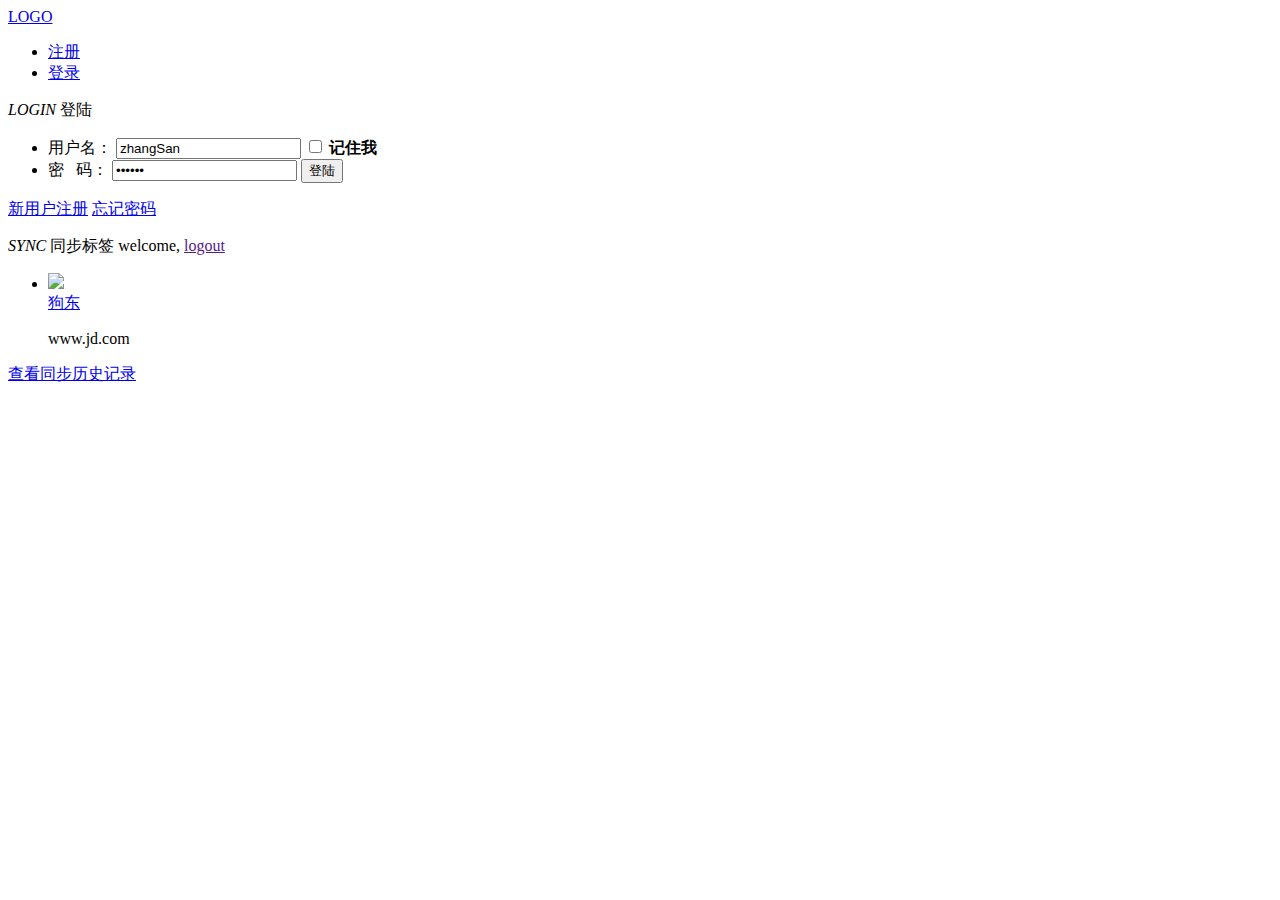
==== flyingtabs/Tpl/Index/index.html @ 4631b97d "Initial commit" ====
<!--<!DOCTYPE html PUBLIC "-//W3C//DTD XHTML 1.0 Transitional//EN" "http://www.w3.org/TR/xhtml1/DTD/xhtml1-transitional.dtd">-->
<!--<html xmlns="http://www.w3.org/1999/xhtml">-->
<!--<head>-->
	<!--<title>FlyingTabs</title>-->
	<!--<meta http-equiv="Content-Type" content="text/html; charset=utf-8" />-->
<!--</head>-->

<!--<frameset rows="10%,90%">-->
<!--<frame src="{$smarty.const.INDEX_URL}/Index/head">-->
<!--<frame src="{$smarty.const.INDEX_URL}/Index/body" name="body">-->
<!--</frameset>-->

<!--</html>-->

<!DOCTYPE html>
<html>
<head>
	<title>SyncTabs</title>
	<meta charset="UTF-8">
	<link rel="stylesheet" href="{$smarty.const.CSS_URL}/bootstrap.css">
	<script src="{$smarty.const.JS_URL}/jquery-1.11.1.js"></script>
	<script src="{$smarty.const.JS_URL}/bootstrap.js"></script>
	<link rel="stylesheet" href="{$smarty.const.CSS_URL}/main.css">

</head>
<body>

<nav class="navbar navbar-default" role="navigation">
	<div class="navbar-header">
		<a class="navbar-brand" href="#">LOGO</a>
	</div>
	<div>
		<ul class="nav navbar-nav">
			<li class="active"><a href="#">注册</a></li>
			<li><a href="#">登录</a></li>
		</ul>
	</div>
</nav>


<div class="login panel panel-primary">
	<div class="panel-heading"><em>LOGIN </em>登陆</div>
	<div class="form panel-body">
		<form id="loginForm" method="post" action="{$smarty.const.INDEX_URL}User/login">
			<ul>
				<li>
					<span>用户名：</span>
					<input id='loginUsername' name="user_name"
                           value="zhangSan" class="text" value='zhangSan' type="text">
					<label>
						<input type="checkbox">
						<strong>记住我</strong>
					</label>
				</li>
				<li>
					<span>密&nbsp;&nbsp;&nbsp;码：</span>
					<input id="loginPassword" type="password" name="user_pass"
                           value="111111" >
					<input  id="loginButton" class="btn" type="submit" name="login" value="登陆">
				</li>
			</ul>
		</form>
	</div>
	<p>
		<a id="toRegist" href="#">新用户注册</a>
		<a href="#">忘记密码</a>
	</p>
</div>


<div class="sync panel panel-default" >
	<div class="panel-heading"><em>SYNC </em>同步标签  welcome,<em id="username"></em>
		<a id='logout' href=''>logout</a>
	</div>
	<ul class="tabList list-group">
		<li>
			<div class="tab_info list-group-item">
				<img src="https://reg.jd.com/favicon.ico">
				<div>
					<a class="title" href="#">狗东</a>
					<p>www.jd.com</p>
				</div>
			</div>
		</li>
	</ul>
	<p>
		<a href="#">查看同步历史记录</a>
	</p>
</div>

</body>
</html>
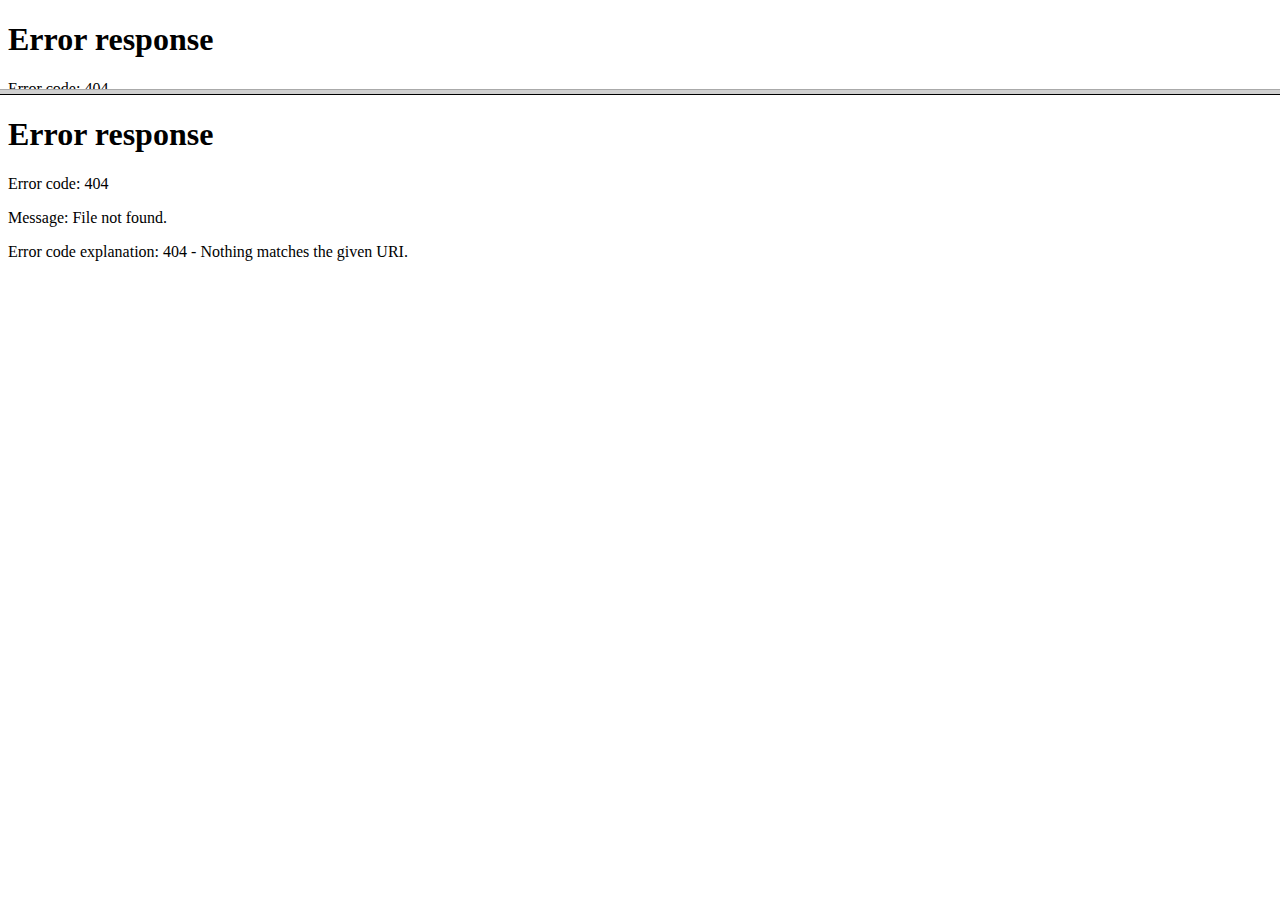
==== commit b13c6fd6: "naive" ====
--- a/flyingtabs/Tpl/Index/index.html
+++ b/flyingtabs/Tpl/Index/index.html
@@ -1,92 +1,13 @@
-<!--<!DOCTYPE html PUBLIC "-//W3C//DTD XHTML 1.0 Transitional//EN" "http://www.w3.org/TR/xhtml1/DTD/xhtml1-transitional.dtd">-->
-<!--<html xmlns="http://www.w3.org/1999/xhtml">-->
-<!--<head>-->
-	<!--<title>FlyingTabs</title>-->
-	<!--<meta http-equiv="Content-Type" content="text/html; charset=utf-8" />-->
-<!--</head>-->
+<!DOCTYPE html PUBLIC "-//W3C//DTD XHTML 1.0 Transitional//EN" "http://www.w3.org/TR/xhtml1/DTD/xhtml1-transitional.dtd">
+<html xmlns="http://www.w3.org/1999/xhtml">
+<head>
+	<title>FlyingTabs</title>
+	<meta http-equiv="Content-Type" content="text/html; charset=utf-8" />
+</head>
 
-<!--<frameset rows="10%,90%">-->
-<!--<frame src="{$smarty.const.INDEX_URL}/Index/head">-->
-<!--<frame src="{$smarty.const.INDEX_URL}/Index/body" name="body">-->
-<!--</frameset>-->
+<frameset rows="10%,90%">
+<frame src="{$smarty.const.INDEX_URL}/Index/head">
+<frame src="{$smarty.const.INDEX_URL}/Index/body" name="body">
+</frameset>
 
-<!--</html>-->
-
-<!DOCTYPE html>
-<html>
-<head>
-	<title>SyncTabs</title>
-	<meta charset="UTF-8">
-	<link rel="stylesheet" href="{$smarty.const.CSS_URL}/bootstrap.css">
-	<script src="{$smarty.const.JS_URL}/jquery-1.11.1.js"></script>
-	<script src="{$smarty.const.JS_URL}/bootstrap.js"></script>
-	<link rel="stylesheet" href="{$smarty.const.CSS_URL}/main.css">
-
-</head>
-<body>
-
-<nav class="navbar navbar-default" role="navigation">
-	<div class="navbar-header">
-		<a class="navbar-brand" href="#">LOGO</a>
-	</div>
-	<div>
-		<ul class="nav navbar-nav">
-			<li class="active"><a href="#">注册</a></li>
-			<li><a href="#">登录</a></li>
-		</ul>
-	</div>
-</nav>
-
-
-<div class="login panel panel-primary">
-	<div class="panel-heading"><em>LOGIN </em>登陆</div>
-	<div class="form panel-body">
-		<form id="loginForm" method="post" action="{$smarty.const.INDEX_URL}User/login">
-			<ul>
-				<li>
-					<span>用户名：</span>
-					<input id='loginUsername' name="user_name"
-                           value="zhangSan" class="text" value='zhangSan' type="text">
-					<label>
-						<input type="checkbox">
-						<strong>记住我</strong>
-					</label>
-				</li>
-				<li>
-					<span>密&nbsp;&nbsp;&nbsp;码：</span>
-					<input id="loginPassword" type="password" name="user_pass"
-                           value="111111" >
-					<input  id="loginButton" class="btn" type="submit" name="login" value="登陆">
-				</li>
-			</ul>
-		</form>
-	</div>
-	<p>
-		<a id="toRegist" href="#">新用户注册</a>
-		<a href="#">忘记密码</a>
-	</p>
-</div>
-
-
-<div class="sync panel panel-default" >
-	<div class="panel-heading"><em>SYNC </em>同步标签  welcome,<em id="username"></em>
-		<a id='logout' href=''>logout</a>
-	</div>
-	<ul class="tabList list-group">
-		<li>
-			<div class="tab_info list-group-item">
-				<img src="https://reg.jd.com/favicon.ico">
-				<div>
-					<a class="title" href="#">狗东</a>
-					<p>www.jd.com</p>
-				</div>
-			</div>
-		</li>
-	</ul>
-	<p>
-		<a href="#">查看同步历史记录</a>
-	</p>
-</div>
-
-</body>
-</html>+</html>
